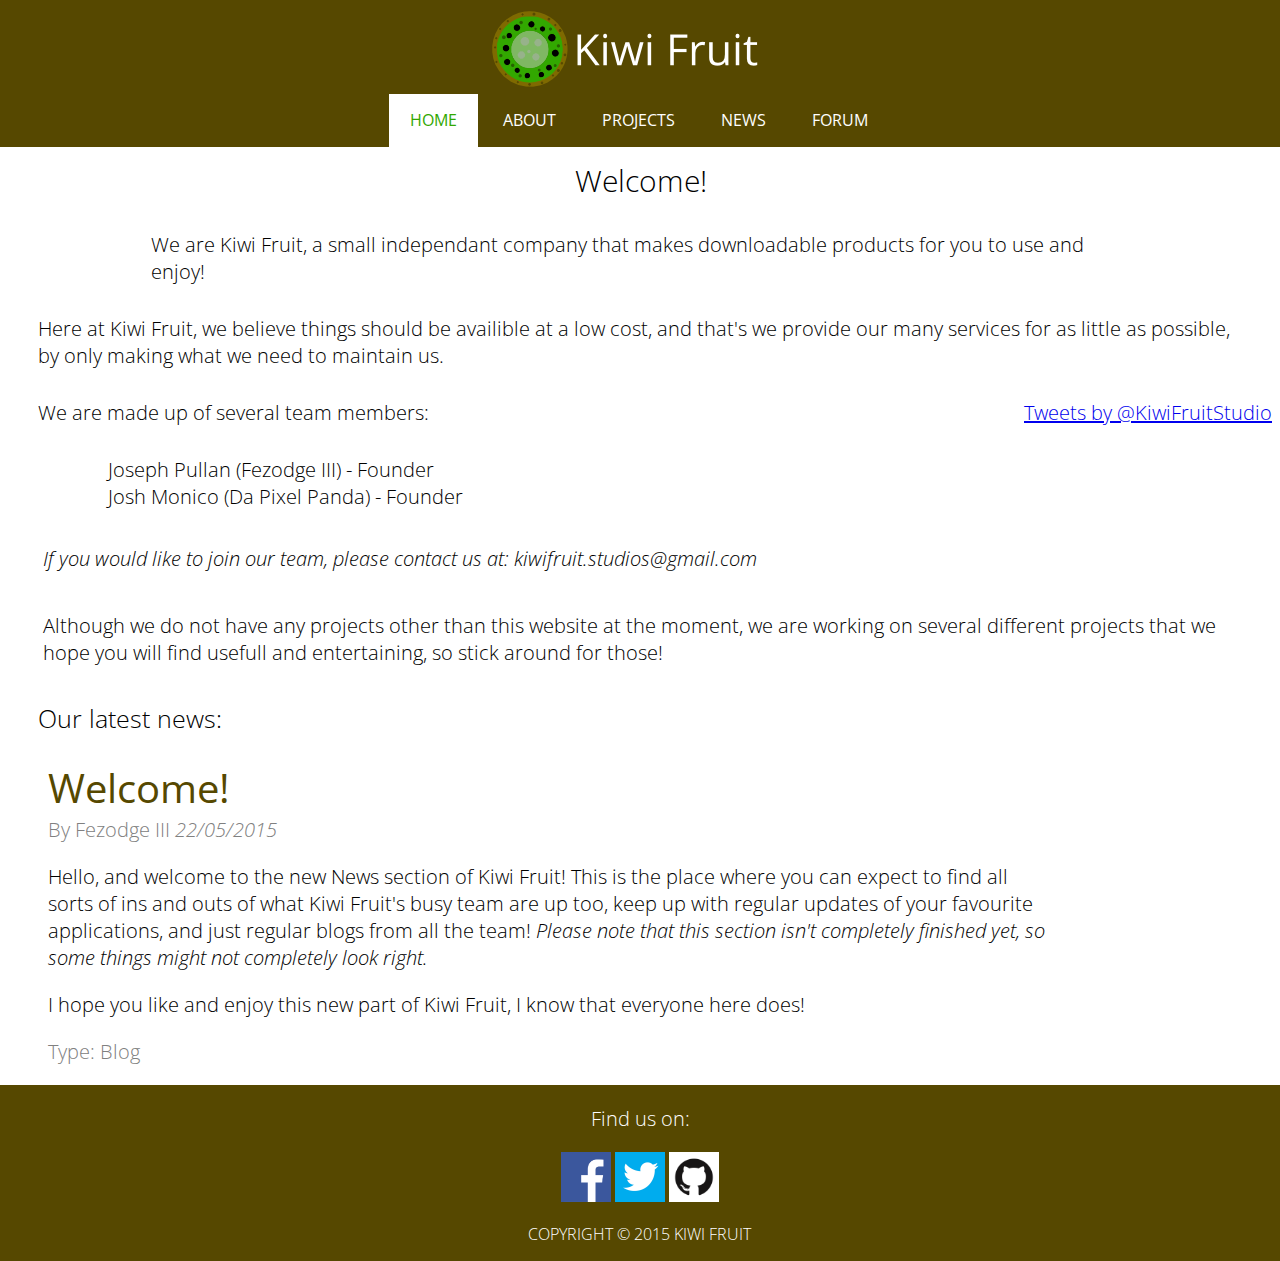
==== index.html @ 6526ea23 "Added More Advanced Home Page" ====
<!DOCTYPE html>
<html Lang=en>
    <head>
        <meta http-equiv="content-type" content="text/html; charset=UTF-8">
        <title>Kiwi Fruit</title>
	    <link rel="stylesheet" type="text/css" href="stylesheet.css">
		<link href='http://fonts.googleapis.com/css?family=Open+Sans:400,300,300italic,700,700italic,400italic' rel='stylesheet' type='text/css'>
		<link rel="icon" type="image/png" href="Images/Kiwi%20Fruit%20(2).png">
    </head>
    
    <body>
        <header class="main-header">
			<div class="logo">
				<a href="../Kiwi-Fruit.github.io/" class="logo-link">
				<img src="Images/Kiwi%20Fruit%20(New)%20Banner.png" id="logo">
				</a>
			</div>
			<ul class="site-links">
				<li class="header-links" id="home">
					<a class="header-text" href="index.html">HOME</a>
				</li>
				
				<li class="header-links">
					<a class="header-text" href="About">ABOUT</a>
				</li>
                
                <li class="header-links">
					<a class="header-text" href="Projects">PROJECTS</a>
				</li>
				
				<li class="header-links">
					<a class="header-text" href="News">NEWS</a>
				</li>
                
                <li class="header-links">
					<a class="header-text" href="Forum">FORUM</a>
				</li>
			</ul>
        </header>
			
			
		
		<div class="content">
		<div class="introduction">
			<p class="intro">Welcome!</p>
			<p class="intro-header">We are Kiwi Fruit, a small independant company that makes downloadable products for you to use and enjoy!			</p>
			<p class="intro-desc">Here at Kiwi Fruit, we believe things should be availible at a low cost, and that's we provide our many services for as little as possible, by only making what we need to maintain us.</p>
			
			   <a class="twitter-timeline" href="https://twitter.com/KiwiFruitStudio" data-widget-id="601852639291256832">Tweets by @KiwiFruitStudio</a> <script>!function(d,s,id){var js,fjs=d.getElementsByTagName(s)[0],p=/^http:/.test(d.location)?'http':'https';if(!d.getElementById(id)){js=d.createElement(s);js.id=id;js.src=p+"://platform.twitter.com/widgets.js";fjs.parentNode.insertBefore(js,fjs);}}(document,"script","twitter-wjs");</script> 
			
			<p class="intro-team">We are made up of several team members:</p>
			<ul class="intro-team-members">
				<li>Joseph Pullan (Fezodge III) - Founder</li>
				<li>Josh Monico (Da Pixel Panda) - Founder</li>
			</ul>
			<p class="intro-join"><em>If you would like to join our team, please contact us at: kiwifruit.studios@gmail.com</em></p>
			
			<p class="intro-join">Although we do not have any projects other than this website at the moment, we are working on several different projects that we hope you will find usefull and entertaining, so stick around for those!</p>
			
			<p class="intro-latest">Our latest news:</p>
			
			<div class="post-intro">
				<h1 class="post-title">Welcome!</h1>
				<h2 class="post-info">By Fezodge III <em>22/05/2015</em></h2>
				<div class="post-content">
					<p>Hello, and welcome to the new News section of Kiwi Fruit! This is the place where you can expect to find all sorts of ins and outs of what Kiwi Fruit's busy team are up too, keep up with regular updates of your favourite applications, and just regular blogs from all the team! <em>Please note that this section isn't completely finished yet, so some things might not completely look right.</em></p>
					<p>I hope you like and enjoy this new part of Kiwi Fruit, I know that everyone here does!</p>
				</div>
				<p class="post-type">Type: Blog</p>
			</div>
		</div>
		</div>
		
		<footer class="main-footer">
			<div class="social-media">
				<p class="social-text">Find us on:</p>
			<ul class="social-links">
					<li class="links-social">
						<a href="https://www.facebook.com/pages/Kiwi-Fruit/1399910940313741?fref=ts" target="_blank">
						<img src="Images/Facebook%20Logo.png" class="social-images" alt="Facebook Link" width="50px" height="50px">
						</a>
					</li>
					<li class="links-social">
						<a href="https://twitter.com/KiwiFruitStudio" target="_blank">
						<img src="Images/Twitter%20Logo.jpg" alt="Twitter Link" width="50px" height="50px">
						</a>
					</li>
					<li class="links-social">
						<a href="http://github.com/Kiwi-Fruit" target="_blank">
						<img src="Images/Github%20Logo.png" alt="Github Link" width="50px" height="50px">
						</a>
					</li>
			</ul>
			</div>
			  
			<div class="copyright">
				<p class="copyright-text">COPYRIGHT &copy; 2015 KIWI FRUIT</p>
			</div>
		</footer>
    </body>
</html>
---- stylesheet.css ----
* {
    font-family: "Open Sans", sans-serif;
	font-weight: 300;
	padding: 0px;
}

*::-moz-selection {
	color: #fff;
	background-color: #7F6A00;
}

*::-selection {
	color: #fff;
	background-color: #7F6A00;
}

*::-webkit-selection {
	color: #fff;
	background-color: #7F6A00;
}

.header-links {
    display: inline-block;
    text-align: center;
}

.founder-1 {
    font-weight: 400;
	color: #7F6A00;
	float: left;
}

.founder-2 {
    font-weight: 400;
	color: #7F6A00;
	float: right;
}

.header-links a {
	color: #fff;
	text-decoration: none;
	padding-top: 15px;
	padding-left: 21px;
	padding-right: 21px;
	padding-bottom: 16px;
}

.header-links a:hover {
	  color: #32A800;
	  background-color: #fff;
}

#home a {
	color: #32A800;
	background-color: #fff;
}

#about a {
	color: #32A800;
	background-color: #fff;
}

#projects a {
	color: #32A800;
	background-color: #fff;
}

#news a {
	color: #32A800;
	background-color: #fff;
}

#forum a {
	color: #32A800;
	background-color: #fff;
}

.sub-header-links a {
	  color: #fff;
	  text-decoration: none;
	  padding: 21px;
}

.sub-header-links a:hover {
	  color: #32A800;
	  background-color: #fff;
}

.main-header { 
	background-color: #564800;
	position: fixed;
	top: 0px;
	left: 0px;
	width: 100%;
}

.main-header ul {
	  margin-left: auto;
	  margin-right: auto;
	
}

.main-footer {
	background-color: #564800;
	position: absolute;
	left: 0px;
	width: 100%;
}

.links-social {
	display: inline-block;
}



.social-links {
	margin-right: auto;
	margin-left: auto;
	width: 159px;
	padding: 0px;
}



.copyright {
	margin-right: auto;
	margin-left: auto;
	width: 225px;;

}

.copyright-text {
	color: #fff;
}



.introduction {
	margin-top: 150px;
	font-size: 20px;
}

#welcome {
	font-size: 24px;
	font-weight: 400;
	margin-left: 10px;
}

#description {
	font-weight: 300;
	margin-left: 10px;
}

.coming-soon {
	font-size: 24px;
	margin-top: 250px;
	margin-left: 555px;
	
}

.header-text {
	font-weight: 400;
	color: #fff;
}

.founder1-text {
	float: left;
	display: block;
	margin-top: 50px;
}

.no-news {
	margin-left: 350px;
	font-size: 25px;
}

.no-projects {
	margin-left: 450px;
}


.site-links {
	width: 502px;
	padding: 0px
}

.logo {
	margin-left: auto;
	margin-right: auto;
	width: 300px;
	padding-top: 10px;
}

.social-text {
	color: #fff;
	width: 99px;
	margin-left: auto;
	margin-right: auto;
	font-size: 20px;
}

#facebook-text {
	width: 151px;
}

#twitter-text {
	width: 148px;
}

#github-text {
	width: 145px;
}

.description {
	margin: 30px;
	font-size: 20px;
}

.social-captions {
	display: inline;
}

.sub-header-links {
	display: inline-block;
	text-align: center;
}

.projects-bar {
	margin-top: 122px;
	background-color: #7F6A00;
	width: 603px;
	margin-left: auto;
	margin-right: auto;
	padding: 5px;
}

.about-bar {
	margin-top: 145px;
	background-color: #7F6A00;
	width: 331px;
	margin-left: auto;
	margin-right: auto;
	padding: 5px;
}

.news-bar {
	margin-top: 145px;
	background-color: #7F6A00;
	width: 274px;
	margin-left: auto;
	margin-right: auto;
	padding: 5px;
}

#logo {
	width: 270px;
}

.title-kiwifruit {
	width: 130px;
	margin-left: auto;
	margin-right: auto;
}

.title-team {
	width: 80px;
	margin-left: auto;
	margin-right: auto;
}

.title-contact {
	width: 110px;
	margin-left: auto;
	margin-right: auto;
}

.team-member-title {
	margin-left: 70px;
}

.description-contact {
	font-size: 25px;
	margin-left: 30px;
}

.description-contact-means {
	margin-left: 70px;
	font-size: 20px;
}

.news-introduction {
	font-size: 12px;
	margin: 20px;
}



.latest-news {
	font-size: 24px;
	margin-left: 25px;
}

.news-content {
	margin-left: 70px;
}

.post-title {
	color: #564800;
	font-weight: 400;
	display: inline;
}

.post-info {
	color: gray;
	font-size: 20px;
	margin-top: 1px;
}

.post-content {
	font-size: 20px;
	margin-top: 10px;
	width: 1000px;
}

.post-type {
	color: gray;
}

.intro {
	width: 130px;
	margin-left: auto;
	margin-right: auto;
	font-size: 30px;
	padding-top: 10px;
}

.intro-header {
	width: 979px;
	margin-left: auto;
	margin-right: auto;
}

.intro-desc {
	margin: 30px;
}

.intro-team {
	margin: 30px;
}

.intro-join {
	margin: 30px;
	padding: 5px;
}

.intro-team-members {
	margin: 30px;
	margin-left: 100px;
	list-style: none;
}

.twitter-timeline {
	display: inline;
	float: right;
}

.post-intro {
	margin-left: 40px;
}

.intro-latest {
	font-size: 25px;
	margin-left: 30px;
}
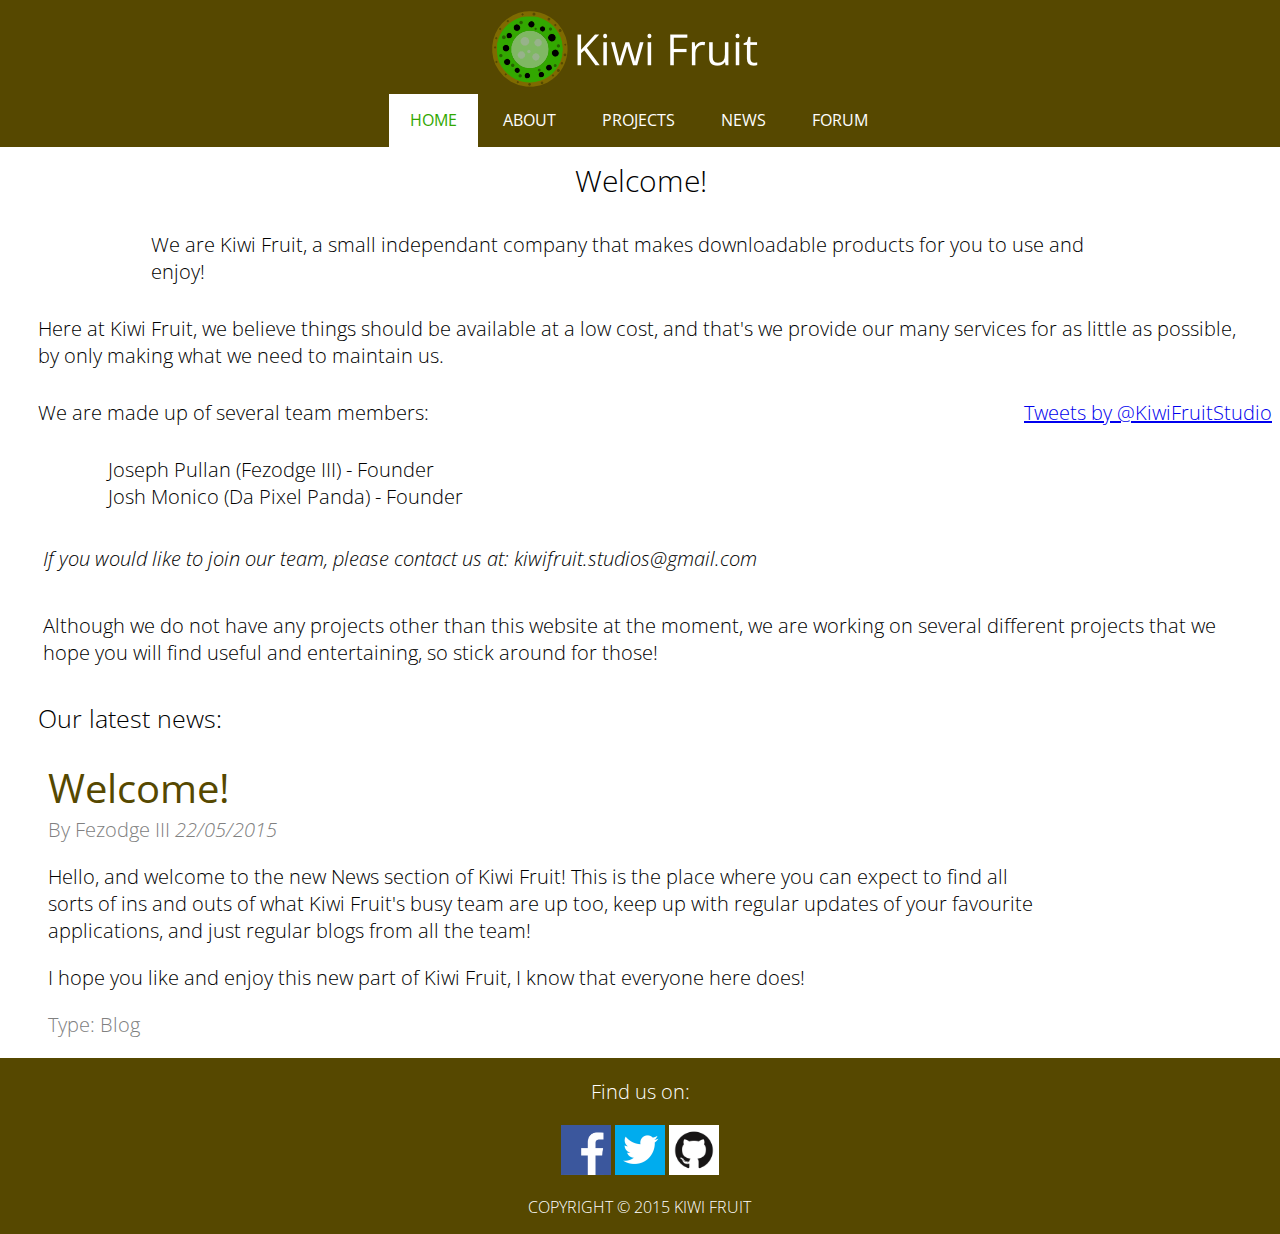
==== commit 6e0b6936: "Spelling Fixes" ====
--- a/index.html
+++ b/index.html
@@ -44,7 +44,7 @@
 		<div class="introduction">
 			<p class="intro">Welcome!</p>
 			<p class="intro-header">We are Kiwi Fruit, a small independant company that makes downloadable products for you to use and enjoy!			</p>
-			<p class="intro-desc">Here at Kiwi Fruit, we believe things should be availible at a low cost, and that's we provide our many services for as little as possible, by only making what we need to maintain us.</p>
+			<p class="intro-desc">Here at Kiwi Fruit, we believe things should be available at a low cost, and that's we provide our many services for as little as possible, by only making what we need to maintain us.</p>
 			
 			   <a class="twitter-timeline" href="https://twitter.com/KiwiFruitStudio" data-widget-id="601852639291256832">Tweets by @KiwiFruitStudio</a> <script>!function(d,s,id){var js,fjs=d.getElementsByTagName(s)[0],p=/^http:/.test(d.location)?'http':'https';if(!d.getElementById(id)){js=d.createElement(s);js.id=id;js.src=p+"://platform.twitter.com/widgets.js";fjs.parentNode.insertBefore(js,fjs);}}(document,"script","twitter-wjs");</script> 
 			
@@ -55,7 +55,7 @@
 			</ul>
 			<p class="intro-join"><em>If you would like to join our team, please contact us at: kiwifruit.studios@gmail.com</em></p>
 			
-			<p class="intro-join">Although we do not have any projects other than this website at the moment, we are working on several different projects that we hope you will find usefull and entertaining, so stick around for those!</p>
+			<p class="intro-join">Although we do not have any projects other than this website at the moment, we are working on several different projects that we hope you will find useful and entertaining, so stick around for those!</p>
 			
 			<p class="intro-latest">Our latest news:</p>
 			
@@ -63,7 +63,7 @@
 				<h1 class="post-title">Welcome!</h1>
 				<h2 class="post-info">By Fezodge III <em>22/05/2015</em></h2>
 				<div class="post-content">
-					<p>Hello, and welcome to the new News section of Kiwi Fruit! This is the place where you can expect to find all sorts of ins and outs of what Kiwi Fruit's busy team are up too, keep up with regular updates of your favourite applications, and just regular blogs from all the team! <em>Please note that this section isn't completely finished yet, so some things might not completely look right.</em></p>
+					<p>Hello, and welcome to the new News section of Kiwi Fruit! This is the place where you can expect to find all sorts of ins and outs of what Kiwi Fruit's busy team are up too, keep up with regular updates of your favourite applications, and just regular blogs from all the team!</p>
 					<p>I hope you like and enjoy this new part of Kiwi Fruit, I know that everyone here does!</p>
 				</div>
 				<p class="post-type">Type: Blog</p>
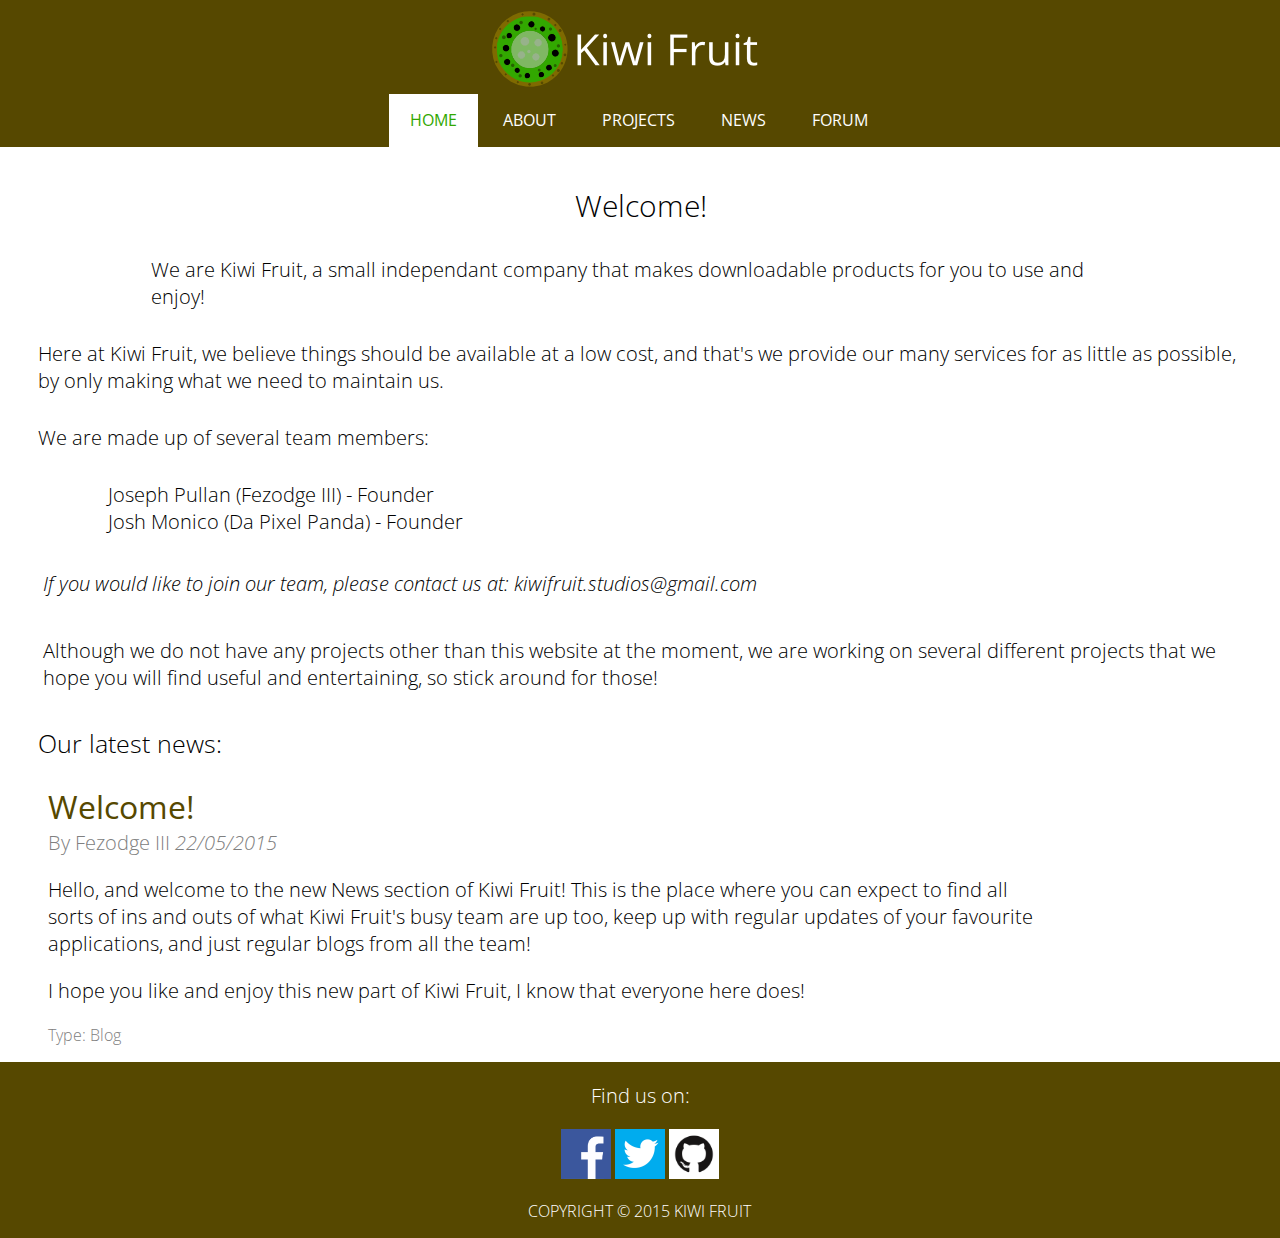
==== commit c2517f08: "Fixed Home Page Styling" ====
--- a/index.html
+++ b/index.html
@@ -46,7 +46,7 @@
 			<p class="intro-header">We are Kiwi Fruit, a small independant company that makes downloadable products for you to use and enjoy!			</p>
 			<p class="intro-desc">Here at Kiwi Fruit, we believe things should be available at a low cost, and that's we provide our many services for as little as possible, by only making what we need to maintain us.</p>
 			
-			   <a class="twitter-timeline" href="https://twitter.com/KiwiFruitStudio" data-widget-id="601852639291256832">Tweets by @KiwiFruitStudio</a> <script>!function(d,s,id){var js,fjs=d.getElementsByTagName(s)[0],p=/^http:/.test(d.location)?'http':'https';if(!d.getElementById(id)){js=d.createElement(s);js.id=id;js.src=p+"://platform.twitter.com/widgets.js";fjs.parentNode.insertBefore(js,fjs);}}(document,"script","twitter-wjs");</script> 
+			   <a class="twitter-timeline" href="https://twitter.com/KiwiFruitStudio" data-widget-id="601852639291256832"></a> <script>!function(d,s,id){var js,fjs=d.getElementsByTagName(s)[0],p=/^http:/.test(d.location)?'http':'https';if(!d.getElementById(id)){js=d.createElement(s);js.id=id;js.src=p+"://platform.twitter.com/widgets.js";fjs.parentNode.insertBefore(js,fjs);}}(document,"script","twitter-wjs");</script> 
 			
 			<p class="intro-team">We are made up of several team members:</p>
 			<ul class="intro-team-members">
--- a/stylesheet.css
+++ b/stylesheet.css
@@ -17,6 +17,16 @@
 *::-webkit-selection {
 	color: #fff;
 	background-color: #7F6A00;
+}
+
+a {
+	text-decoration: none;
+	color: #7F6A00;
+}
+
+a:hover {
+	text-decoration: none;
+	color: #32A800;
 }
 
 .header-links {
@@ -136,8 +146,7 @@
 
 
 .introduction {
-	margin-top: 150px;
-	font-size: 20px;
+	margin-top: 175px;
 }
 
 #welcome {
@@ -152,9 +161,11 @@
 }
 
 .coming-soon {
-	font-size: 24px;
-	margin-top: 250px;
-	margin-left: 555px;
+	font-size: 25px;
+	margin-top: 200px;
+	margin-left: auto;
+	margin-right: auto;
+	width: 181px;
 	
 }
 
@@ -178,7 +189,6 @@
 	margin-left: 450px;
 }
 
-
 .site-links {
 	width: 502px;
 	padding: 0px
@@ -338,25 +348,30 @@
 	width: 979px;
 	margin-left: auto;
 	margin-right: auto;
+	font-size: 20px;
 }
 
 .intro-desc {
 	margin: 30px;
+	font-size: 20px;
 }
 
 .intro-team {
 	margin: 30px;
+	font-size: 20px;
 }
 
 .intro-join {
 	margin: 30px;
 	padding: 5px;
+	font-size: 20px;;
 }
 
 .intro-team-members {
 	margin: 30px;
 	margin-left: 100px;
 	list-style: none;
+	font-size: 20px;
 }
 
 .twitter-timeline {
@@ -372,3 +387,49 @@
 	font-size: 25px;
 	margin-left: 30px;
 }
+
+.a404-suggesstions {
+	font-size: 20px;
+	margin-left: auto;
+	margin-right: auto;
+	width: 624px;
+	padding-top: 20px;
+}
+
+
+
+
+
+
+.a404-links {
+	display: inline;
+	padding: 10px;
+}
+
+.a404-text {
+	font-size: 23px;
+}
+
+.coming-soon-links {
+	width: 1000px;
+	margin-left: auto;
+	margin-right: auto;
+	padding-top: 30px;
+	padding-bottom: 59px;
+}
+
+.a404-explanation {
+	font-size: 22px;
+	margin-left: auto;
+	margin-right: auto;
+	width: 851px;
+	padding-top: 20px;
+}
+
+.error-404 {
+	font-size: 30px;
+	margin-top: 200px;
+	margin-left: auto;
+	margin-right: auto;
+	width: 129px;
+}
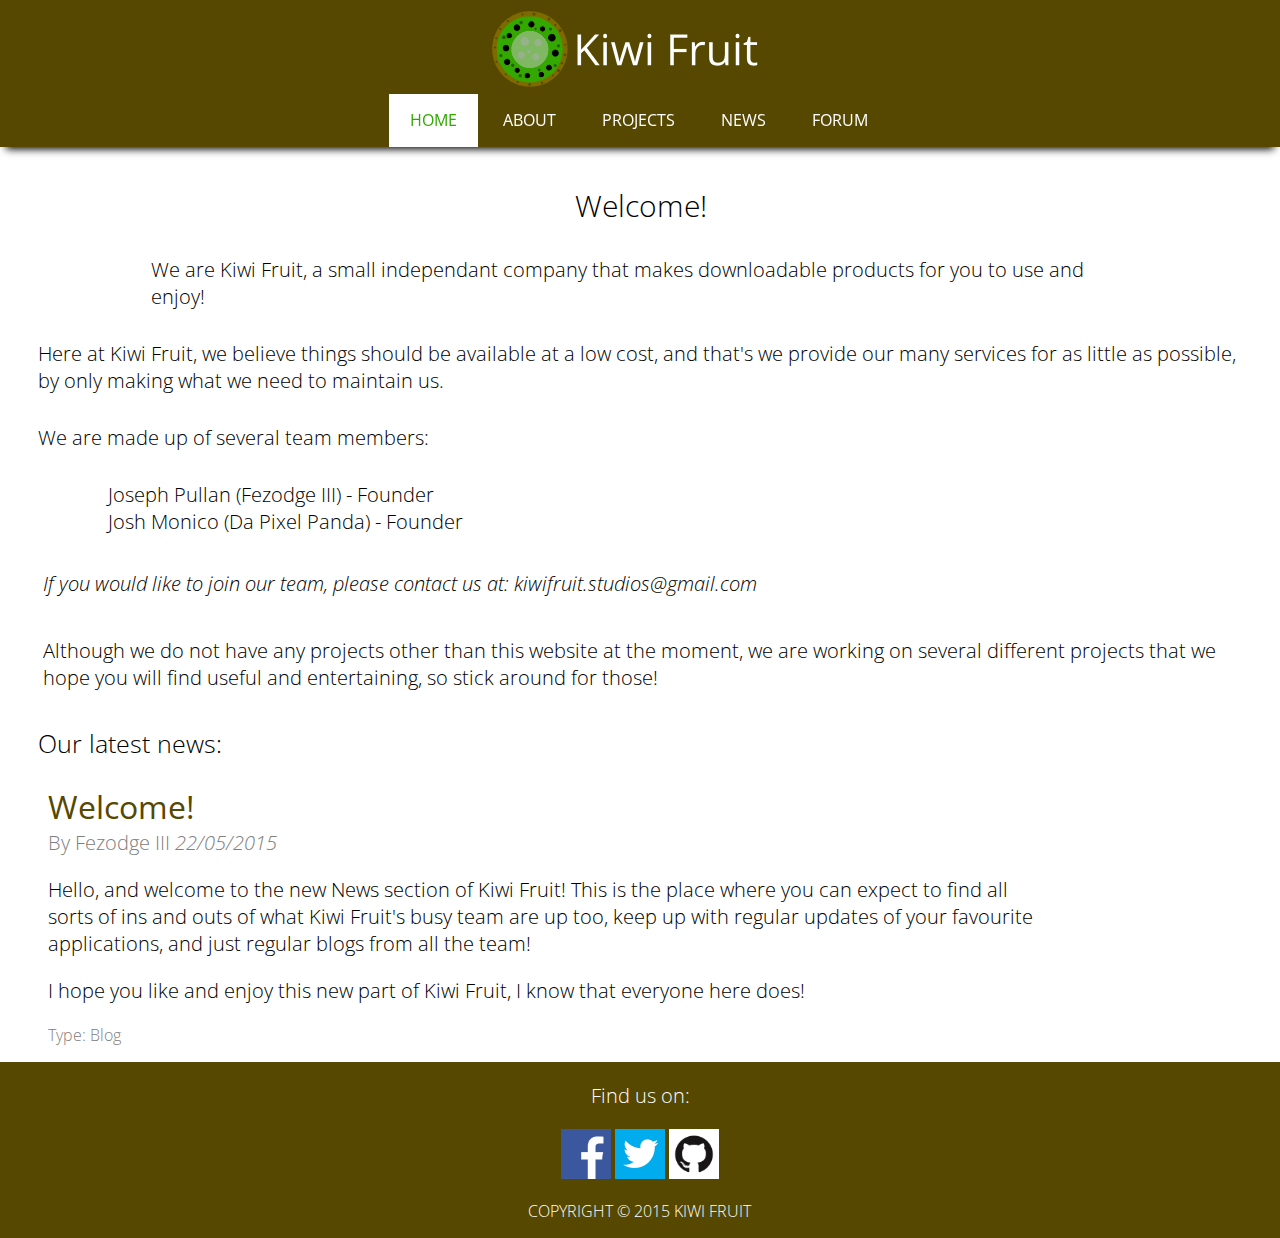
==== commit 8d4c8280: "Added Google Analytics Code" ====
--- a/index.html
+++ b/index.html
@@ -6,6 +6,16 @@
 	    <link rel="stylesheet" type="text/css" href="stylesheet.css">
 		<link href='http://fonts.googleapis.com/css?family=Open+Sans:400,300,300italic,700,700italic,400italic' rel='stylesheet' type='text/css'>
 		<link rel="icon" type="image/png" href="Images/Kiwi%20Fruit%20(2).png">
+		<script>
+  (function(i,s,o,g,r,a,m){i['GoogleAnalyticsObject']=r;i[r]=i[r]||function(){
+  (i[r].q=i[r].q||[]).push(arguments)},i[r].l=1*new Date();a=s.createElement(o),
+  m=s.getElementsByTagName(o)[0];a.async=1;a.src=g;m.parentNode.insertBefore(a,m)
+  })(window,document,'script','//www.google-analytics.com/analytics.js','ga');
+
+  ga('create', 'UA-63383103-1', 'auto');
+  ga('send', 'pageview');
+
+</script>
     </head>
     
     <body>
--- a/stylesheet.css
+++ b/stylesheet.css
@@ -102,6 +102,11 @@
 	top: 0px;
 	left: 0px;
 	width: 100%;
+	
+	
+	-webkit-box-shadow: 0 8px 8px -6px #000;
+	-moz-box-shadow: 0 8px 8px -6px #000;
+	box-shadow: 0 8px 8px -6px #000;
 }
 
 .main-header ul {
@@ -191,7 +196,7 @@
 
 .site-links {
 	width: 502px;
-	padding: 0px
+	padding: 0px;
 }
 
 .logo {
@@ -433,3 +438,25 @@
 	margin-right: auto;
 	width: 129px;
 }
+
+.projects {
+	margin-top: 200px;
+	font-size: 24px;
+text-align: center;
+}
+
+.services {
+	font-size: 22px;
+	margin-left: 30px;
+}
+
+.project-header {
+	font-size: 27px;
+	margin-left: 100px;
+}
+
+.project-info {
+	font-size: 20px;
+	margin-left: 300px;
+	margin-right: 10px;
+}
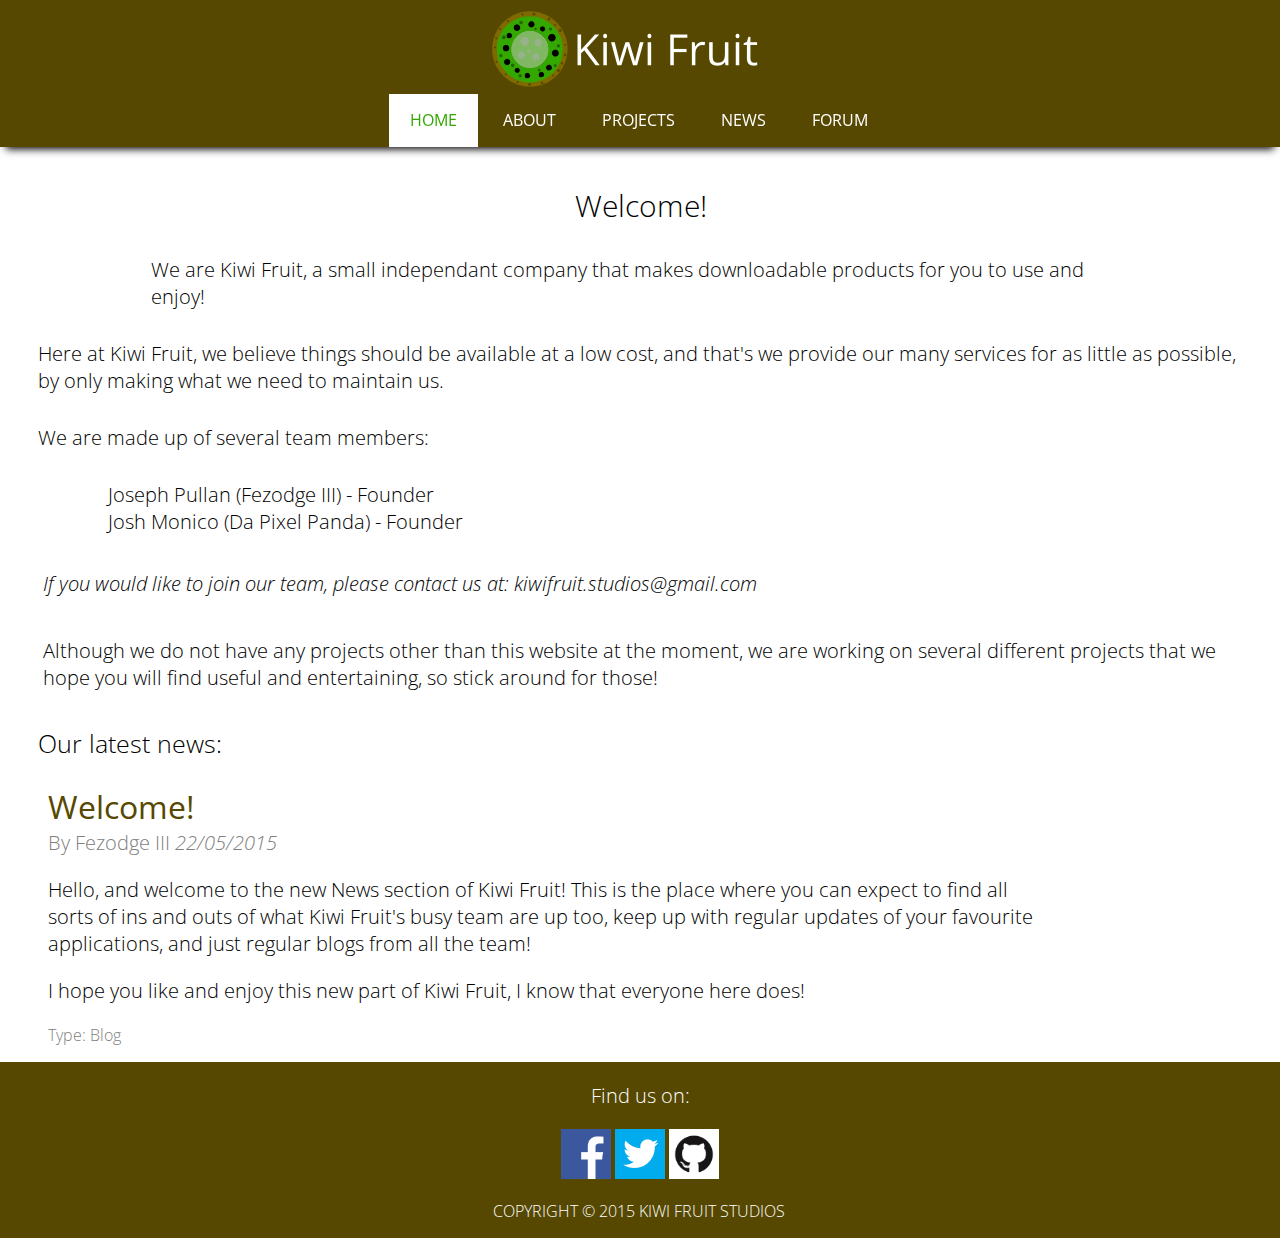
==== commit fad3e2c0: "Project Leach/Copyright Change" ====
--- a/index.html
+++ b/index.html
@@ -104,7 +104,7 @@
 			</div>
 			  
 			<div class="copyright">
-				<p class="copyright-text">COPYRIGHT &copy; 2015 KIWI FRUIT</p>
+				<p class="copyright-text">COPYRIGHT &copy; 2015 KIWI FRUIT STUDIOS</p>
 			</div>
 		</footer>
     </body>
--- a/stylesheet.css
+++ b/stylesheet.css
@@ -140,7 +140,7 @@
 .copyright {
 	margin-right: auto;
 	margin-left: auto;
-	width: 225px;;
+	width: 294px;;
 
 }
 
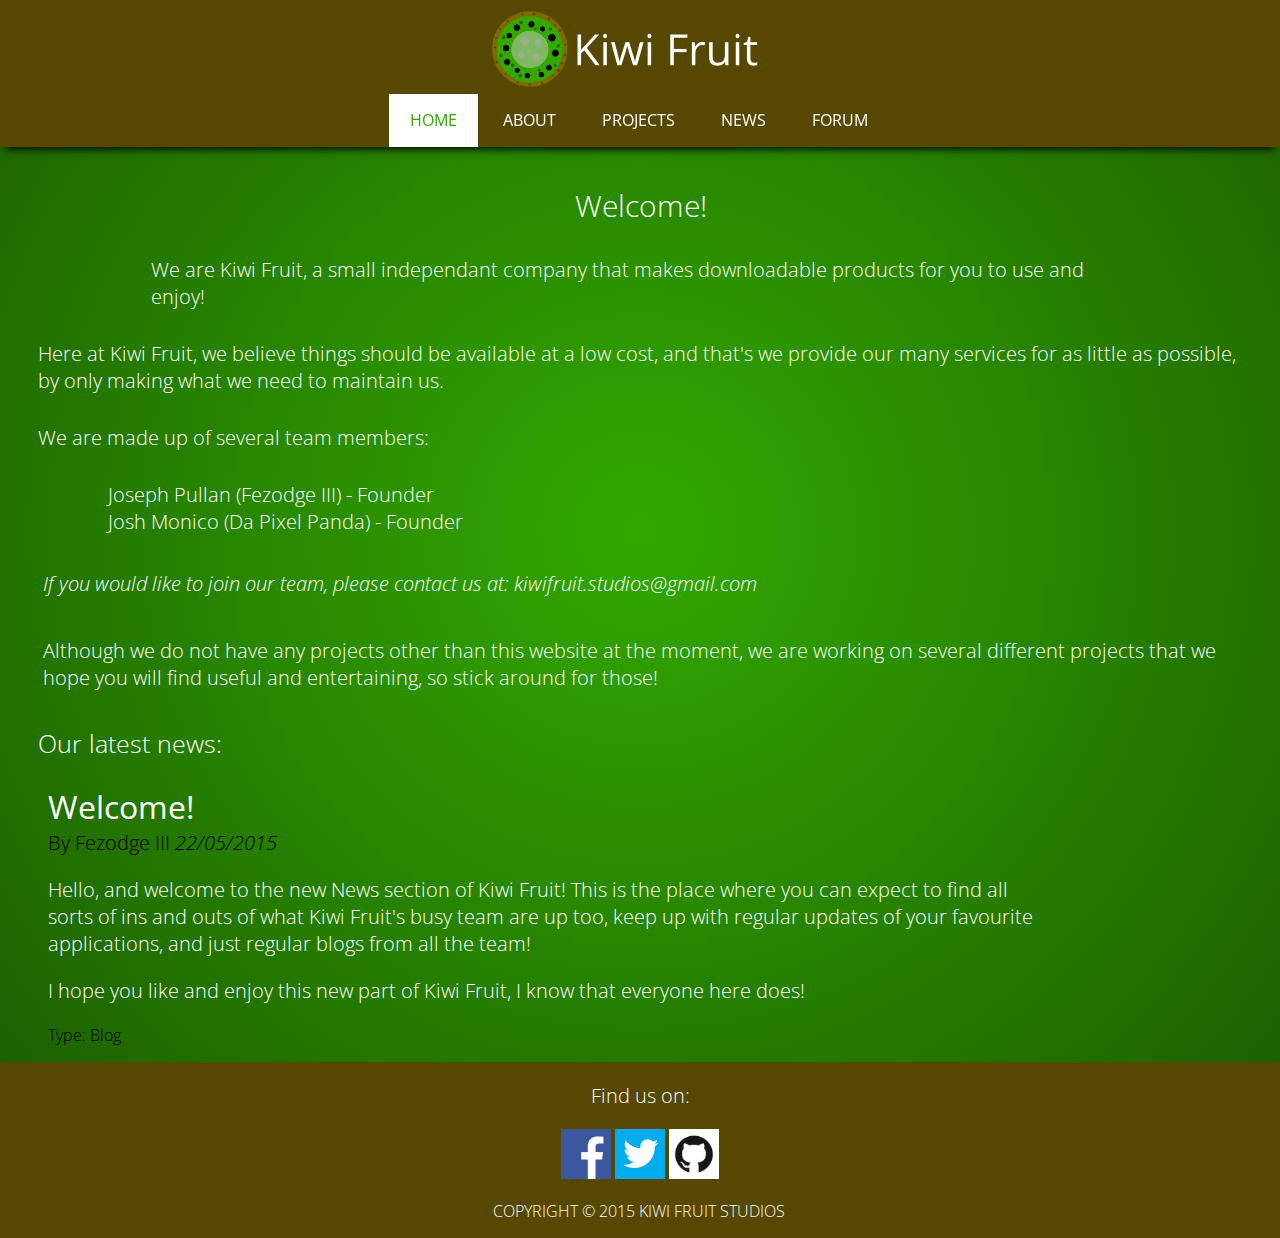
==== commit 41cbe87d: "Added Meta Info" ====
--- a/index.html
+++ b/index.html
@@ -1,25 +1,26 @@
 <!DOCTYPE html>
 <html Lang=en>
-    <head>
-        <meta http-equiv="content-type" content="text/html; charset=UTF-8">
-        <title>Kiwi Fruit</title>
-	    <link rel="stylesheet" type="text/css" href="stylesheet.css">
-		<link href='http://fonts.googleapis.com/css?family=Open+Sans:400,300,300italic,700,700italic,400italic' rel='stylesheet' type='text/css'>
+	<head>
+		<meta http-equiv="content-type" content="text/html; charset=UTF-8">
+		<meta name="description" content="The official website for the online company Kiwi Fruit">
+		<meta name="author" content="Joseph Pullan (Fezodge III)">
+		<title>Kiwi Fruit</title>
+		<link rel="stylesheet" type="text/css" href="stylesheet.css">
+		<link href='http://fonts.googleapis.com/css?family=Open+Sans:400,300,300italic,700,700italic,400italic' rel='stylesheet'
+		type='text/css'>
 		<link rel="icon" type="image/png" href="Images/Kiwi%20Fruit%20(2).png">
 		<script>
-  (function(i,s,o,g,r,a,m){i['GoogleAnalyticsObject']=r;i[r]=i[r]||function(){
-  (i[r].q=i[r].q||[]).push(arguments)},i[r].l=1*new Date();a=s.createElement(o),
-  m=s.getElementsByTagName(o)[0];a.async=1;a.src=g;m.parentNode.insertBefore(a,m)
-  })(window,document,'script','//www.google-analytics.com/analytics.js','ga');
-
-  ga('create', 'UA-63383103-1', 'auto');
-  ga('send', 'pageview');
-
-</script>
-    </head>
-    
-    <body>
-        <header class="main-header">
+			(function(i,s,o,g,r,a,m){i['GoogleAnalyticsObject']=r;i[r]=i[r]||function(){
+			  (i[r].q=i[r].q||[]).push(arguments)},i[r].l=1*new Date();a=s.createElement(o),
+			  m=s.getElementsByTagName(o)[0];a.async=1;a.src=g;m.parentNode.insertBefore(a,m)
+			  })(window,document,'script','//www.google-analytics.com/analytics.js','ga');
+			
+			  ga('create', 'UA-63383103-1', 'auto');
+			  ga('send', 'pageview');
+		</script>
+	</head>
+	<body>
+		<header class="main-header">
 			<div class="logo">
 				<a href="../Kiwi-Fruit.github.io/" class="logo-link">
 				<img src="Images/Kiwi%20Fruit%20(New)%20Banner.png" id="logo">
@@ -29,62 +30,61 @@
 				<li class="header-links" id="home">
 					<a class="header-text" href="index.html">HOME</a>
 				</li>
-				
 				<li class="header-links">
 					<a class="header-text" href="About">ABOUT</a>
 				</li>
-                
-                <li class="header-links">
+				<li class="header-links">
 					<a class="header-text" href="Projects">PROJECTS</a>
 				</li>
-				
 				<li class="header-links">
 					<a class="header-text" href="News">NEWS</a>
 				</li>
-                
-                <li class="header-links">
+				<li class="header-links">
 					<a class="header-text" href="Forum">FORUM</a>
 				</li>
 			</ul>
-        </header>
-			
-			
-		
+		</header>
 		<div class="content">
-		<div class="introduction">
-			<p class="intro">Welcome!</p>
-			<p class="intro-header">We are Kiwi Fruit, a small independant company that makes downloadable products for you to use and enjoy!			</p>
-			<p class="intro-desc">Here at Kiwi Fruit, we believe things should be available at a low cost, and that's we provide our many services for as little as possible, by only making what we need to maintain us.</p>
-			
-			   <a class="twitter-timeline" href="https://twitter.com/KiwiFruitStudio" data-widget-id="601852639291256832"></a> <script>!function(d,s,id){var js,fjs=d.getElementsByTagName(s)[0],p=/^http:/.test(d.location)?'http':'https';if(!d.getElementById(id)){js=d.createElement(s);js.id=id;js.src=p+"://platform.twitter.com/widgets.js";fjs.parentNode.insertBefore(js,fjs);}}(document,"script","twitter-wjs");</script> 
-			
-			<p class="intro-team">We are made up of several team members:</p>
-			<ul class="intro-team-members">
-				<li>Joseph Pullan (Fezodge III) - Founder</li>
-				<li>Josh Monico (Da Pixel Panda) - Founder</li>
-			</ul>
-			<p class="intro-join"><em>If you would like to join our team, please contact us at: kiwifruit.studios@gmail.com</em></p>
-			
-			<p class="intro-join">Although we do not have any projects other than this website at the moment, we are working on several different projects that we hope you will find useful and entertaining, so stick around for those!</p>
-			
-			<p class="intro-latest">Our latest news:</p>
-			
-			<div class="post-intro">
-				<h1 class="post-title">Welcome!</h1>
-				<h2 class="post-info">By Fezodge III <em>22/05/2015</em></h2>
-				<div class="post-content">
-					<p>Hello, and welcome to the new News section of Kiwi Fruit! This is the place where you can expect to find all sorts of ins and outs of what Kiwi Fruit's busy team are up too, keep up with regular updates of your favourite applications, and just regular blogs from all the team!</p>
-					<p>I hope you like and enjoy this new part of Kiwi Fruit, I know that everyone here does!</p>
+			<div class="introduction">
+				<p class="intro">Welcome!</p>
+				<p class="intro-header">We are Kiwi Fruit, a small independant company that makes downloadable products for you to use and enjoy!</p>
+				<p class="intro-desc">Here at Kiwi Fruit, we believe things should be available at a low cost, and that's we provide our many services for as
+					little as possible, by only making what we need to maintain us.</p>
+				<a class="twitter-timeline" href="https://twitter.com/KiwiFruitStudio"
+				data-widget-id="601852639291256832"></a>
+				<script>
+					!function(d,s,id){var js,fjs=d.getElementsByTagName(s)[0],p=/^http:/.test(d.location)?'http':'https';if(!d.getElementById(id)){js=d.createElement(s);js.id=id;js.src=p+"://platform.twitter.com/widgets.js";fjs.parentNode.insertBefore(js,fjs);}}(document,"script","twitter-wjs");
+				</script>
+				<p class="intro-team">We are made up of several team members:</p>
+				<ul class="intro-team-members">
+					<li>Joseph Pullan (Fezodge III) - Founder</li>
+					<li>Josh Monico (Da Pixel Panda) - Founder</li>
+				</ul>
+				<p class="intro-join">
+					<em>If you would like to join our team, please contact us at: kiwifruit.studios@gmail.com</em>
+				</p>
+				<p class="intro-join">Although we do not have any projects other than this website at the moment, we are working on several different projects
+					that we hope you will find useful and entertaining, so stick around for those!</p>
+				<p class="intro-latest">Our latest news:</p>
+				<div class="post-intro">
+					<h1 class="post-title">Welcome!</h1>
+					<h2 class="post-info">By Fezodge III
+						<em>22/05/2015</em>
+					</h2>
+					<div class="post-content">
+						<p>Hello, and welcome to the new News section of Kiwi Fruit! This is the place where you can expect to find all sorts of ins
+							and outs of what Kiwi Fruit's busy team are up too, keep up with regular updates of your favourite applications, and just
+							regular blogs from all the team!</p>
+						<p>I hope you like and enjoy this new part of Kiwi Fruit, I know that everyone here does!</p>
+					</div>
+					<p class="post-type">Type: Blog</p>
 				</div>
-				<p class="post-type">Type: Blog</p>
 			</div>
 		</div>
-		</div>
-		
 		<footer class="main-footer">
 			<div class="social-media">
 				<p class="social-text">Find us on:</p>
-			<ul class="social-links">
+				<ul class="social-links">
 					<li class="links-social">
 						<a href="https://www.facebook.com/pages/Kiwi-Fruit/1399910940313741?fref=ts" target="_blank">
 						<img src="Images/Facebook%20Logo.png" class="social-images" alt="Facebook Link" width="50px" height="50px">
@@ -100,12 +100,12 @@
 						<img src="Images/Github%20Logo.png" alt="Github Link" width="50px" height="50px">
 						</a>
 					</li>
-			</ul>
+				</ul>
 			</div>
-			  
 			<div class="copyright">
 				<p class="copyright-text">COPYRIGHT &copy; 2015 KIWI FRUIT STUDIOS</p>
 			</div>
 		</footer>
-    </body>
+	</body>
+
 </html>--- a/stylesheet.css
+++ b/stylesheet.css
@@ -19,14 +19,25 @@
 	background-color: #7F6A00;
 }
 
+body {
+	background-image: -ms-radial-gradient(center, circle closest-corner, #32A800 0%, #1D6100 100%);
+	background-image: -moz-radial-gradient(center, circle closest-corner, #32A800 0%, #1D6100 100%);
+	background-image: -o-radial-gradient(center, circle closest-corner, #32A800 0%, #1D6100 100%);
+	background-image: -webkit-gradient(radial, center center, 0, center center, 506, color-stop(0, #32A800), color-stop(1, #1D6100));
+	background-image: -webkit-radial-gradient(center, circle closest-corner, #32A800 0%, #1D6100 100%);
+	background-image: radial-gradient(circle closest-corner at center, #32A800 0%, #1D6100 100%);
+	
+	color: #fff;
+}
+
 a {
 	text-decoration: none;
-	color: #7F6A00;
+	color: #000;
 }
 
 a:hover {
 	text-decoration: none;
-	color: #32A800;
+	color: #fff;
 }
 
 .header-links {
@@ -320,13 +331,13 @@
 }
 
 .post-title {
-	color: #564800;
+	color: #fff;
 	font-weight: 400;
 	display: inline;
 }
 
 .post-info {
-	color: gray;
+	color: #000;
 	font-size: 20px;
 	margin-top: 1px;
 }
@@ -338,7 +349,7 @@
 }
 
 .post-type {
-	color: gray;
+	color: #000;
 }
 
 .intro {
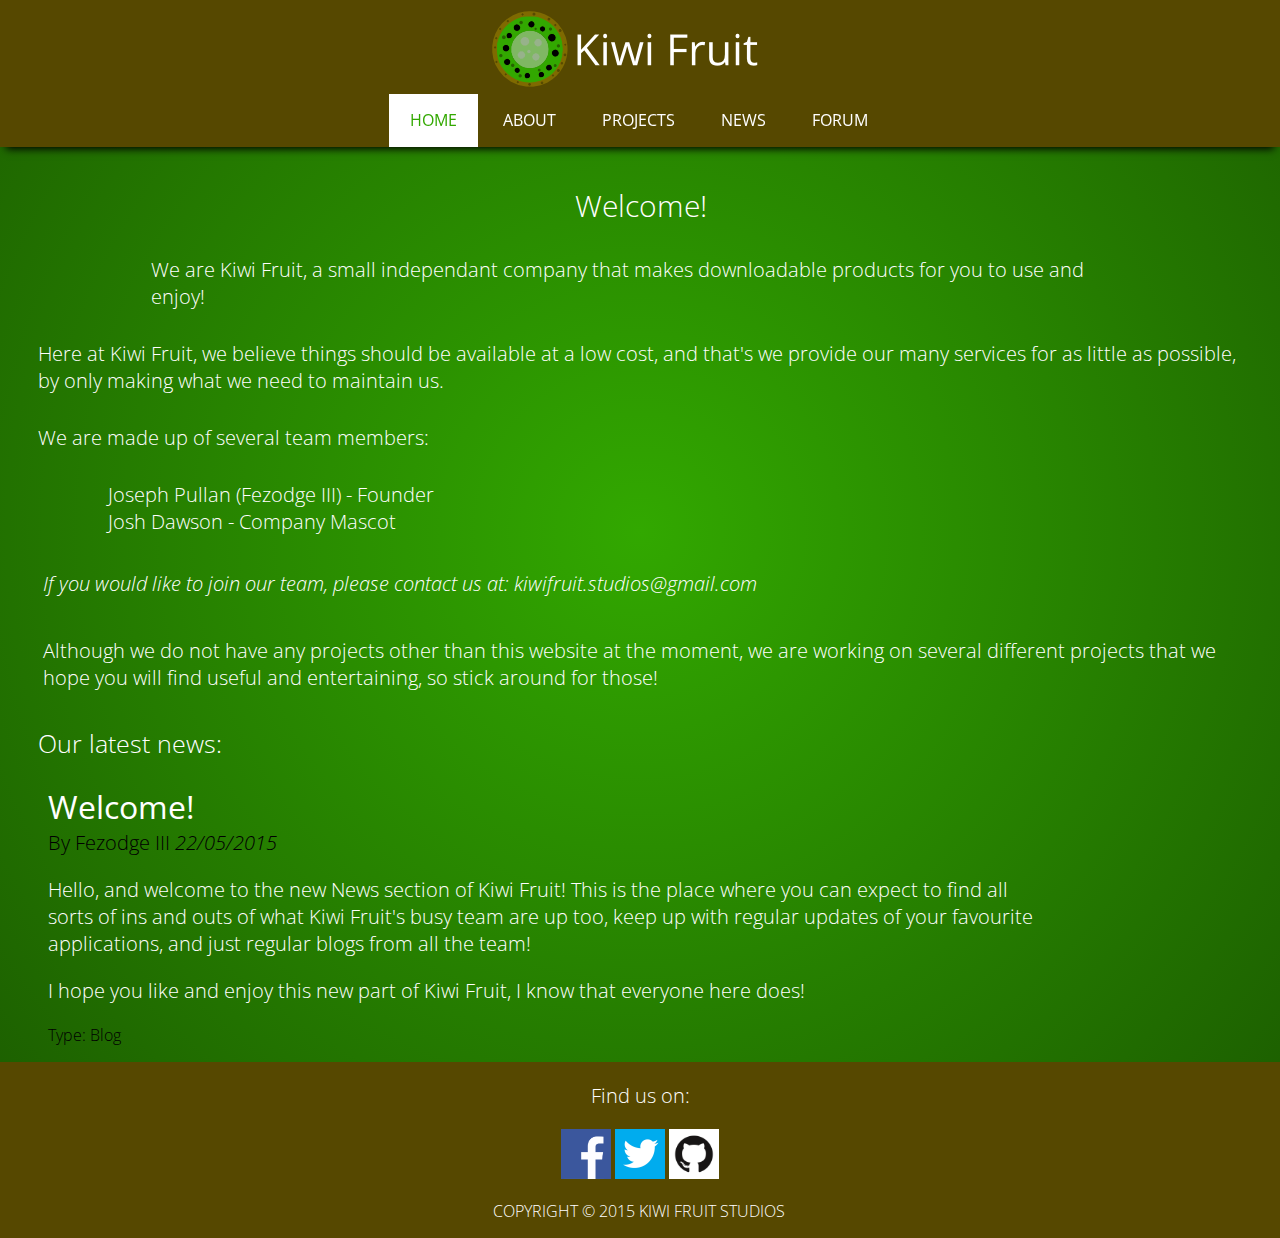
==== commit c849e785: "Added Josh Dawson as Company Mascot" ====
--- a/index.html
+++ b/index.html
@@ -58,7 +58,7 @@
 				<p class="intro-team">We are made up of several team members:</p>
 				<ul class="intro-team-members">
 					<li>Joseph Pullan (Fezodge III) - Founder</li>
-					<li>Josh Monico (Da Pixel Panda) - Founder</li>
+					<li>Josh Dawson - Company Mascot</li>
 				</ul>
 				<p class="intro-join">
 					<em>If you would like to join our team, please contact us at: kiwifruit.studios@gmail.com</em>
@@ -108,4 +108,4 @@
 		</footer>
 	</body>
 
-</html>+</html>
